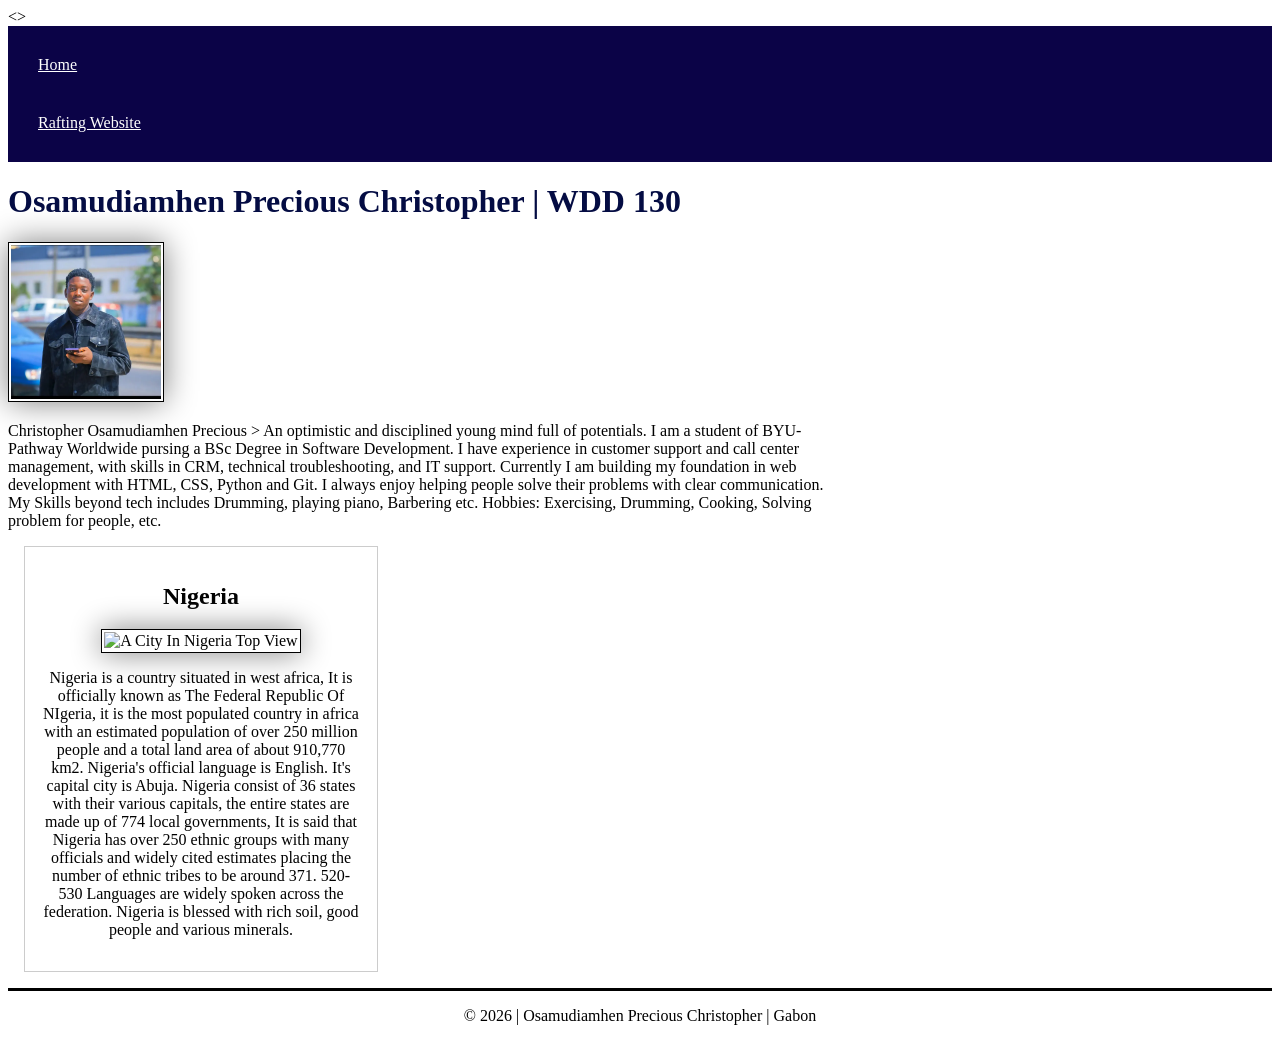
==== index.html @ 8d40303b "Index.html update." ====
<!DOCTYPE html>
<html lang="en">

<>
    <meta charset="UTF-8">
    <meta name="viewport" content="width=device-width, initial-scale=1.0">
    <title>Osamudiamhen Precious Christopher | WDD 130</title>
    <meta name="description" content="This is Christopher's WDD practical page. Modification of this page will  not stop, because it is demanded of him and fellow students currently taking thw same web development course to submit new modifications as assignments weekly.">
    <meta name="author" content="Christopher Osamudiamhen Precious">
    <link rel="stylesheet" href="styles/styles.css">

    </head>

    <body>
        <header>
            <nav>
                <a href="#">Home</a>
                <a href="wwr/">Rafting Website</a>
            </nav>
        </header>
        <main>
            <h1>Osamudiamhen Precious Christopher | WDD 130</h1>
            <img src="images/profile.webp" alt="Profile image" width="200">
            <p>
                Christopher Osamudiamhen Precious > An optimistic and disciplined young mind full of potentials. I am a student of BYU-Pathway Worldwide pursing a BSc Degree in Software Development. I have experience in customer support and call center management, with skills in CRM, technical troubleshooting, and IT support. Currently I am building my foundation in web development with HTML, CSS, Python and Git. I always enjoy helping people solve their problems with clear communication. My Skills beyond tech includes Drumming, playing piano, Barbering etc. Hobbies: Exercising, Drumming, Cooking, Solving problem for people, etc.
            </p>
        </main>
        <aside>
            <h2>Nigeria</h2>
            <img src="https://commonwealthchamber.com/wp-content/uploads/2021/07/dreamstime_xxl_183054326.jpg" alt="A City In Nigeria Top View" width="800" height="500">
            <p>Nigeria is a country situated in west africa, It is officially known as The Federal Republic Of NIgeria, it is the most populated country in africa with an estimated population of over 250 million people and a total land area of about 910,770 km2. Nigeria's official language is English. It's capital city is Abuja. Nigeria consist of 36 states with their various capitals, the entire states are made up of 774 local governments, It is said that Nigeria has over 250 ethnic groups with many officials and widely cited estimates placing the number of ethnic tribes to be around 371. 520-530 Languages are widely spoken across the federation. Nigeria is blessed with rich soil, good people and various minerals. </p>
        </aside>
        <footer>
            <p>&copy; 2026 | Osamudiamhen Precious Christopher | Gabon</p>
        </footer>
    </body>

</html>
---- styles/styles.css ----
nav {
    background-color: rgb(11, 3, 71);
    padding: 10px;
}

nav a {
    color: white;
    display: block;
    padding: 20px;
}

h1 {
    color: rgb(4, 12, 67);
}

img {
    width: 150px;
    height: auto;
    border: 1px solid black;
    padding: 2px;
    box-shadow: 0 0 30px gray;

}

p {
    padding: 0;
}

main {
    max-width: 840px;
}

aside {
    width: 20rem;
    margin: 1rem;
    border: 1px solid rgb(0, 0, 0, 0.2);
    padding: 1rem;
    background-color: #eee color: #333;
    text-align: center;
}

aside img {
    width: 200px;
    height: auto;
}

main img {
    width: 150px;
    height: auto;
}

footer {
    margin-top: 15px;
    border-top: solid#000;
    text-align: center;
}
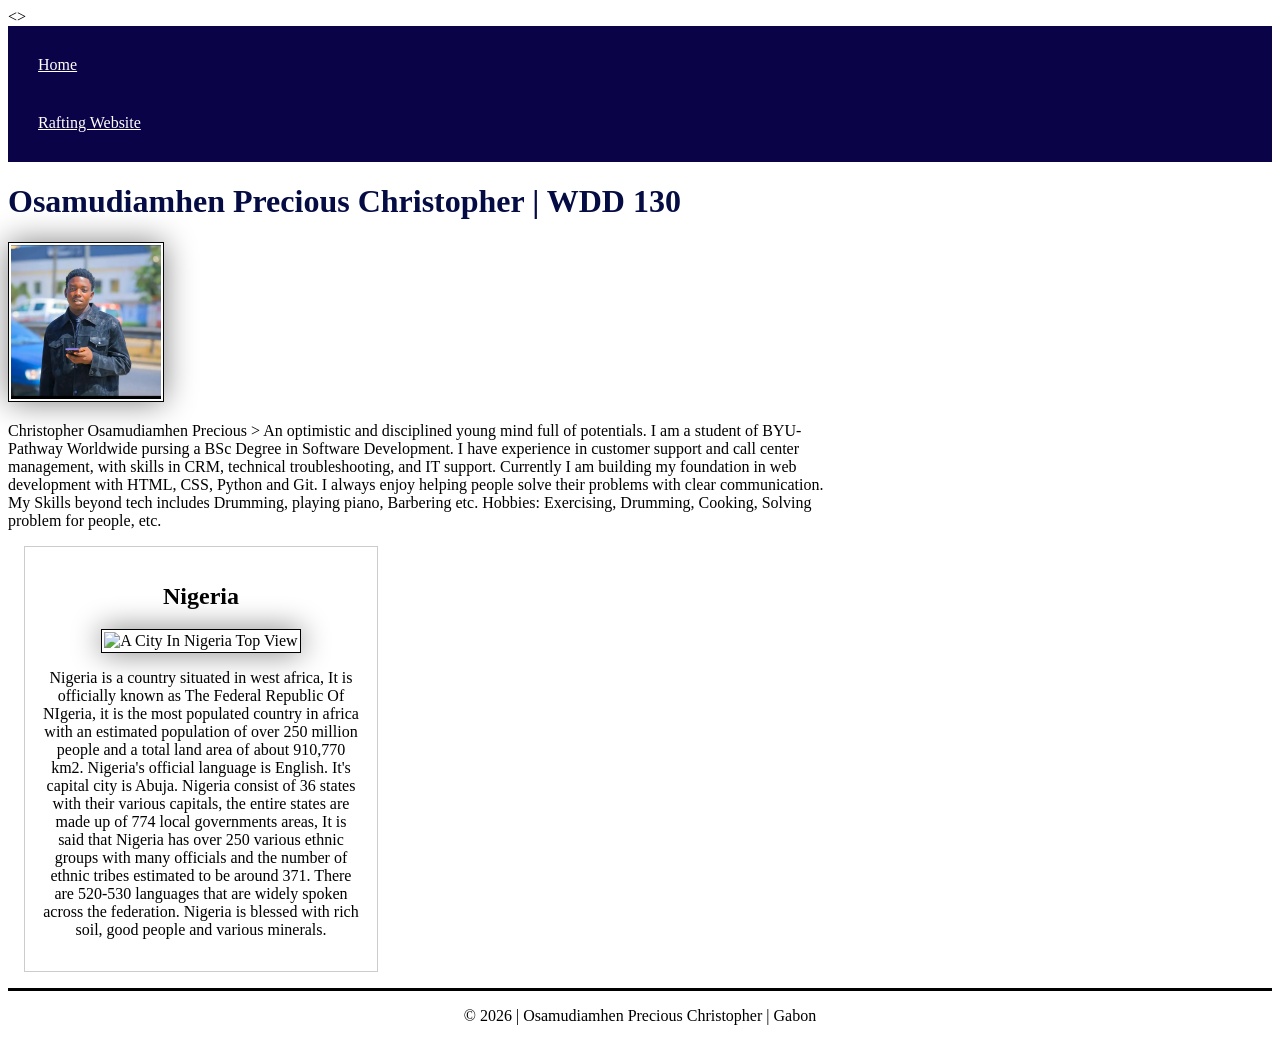
==== commit 38d46004: "Index.HTML Update." ====
--- a/index.html
+++ b/index.html
@@ -28,7 +28,7 @@
         <aside>
             <h2>Nigeria</h2>
             <img src="https://commonwealthchamber.com/wp-content/uploads/2021/07/dreamstime_xxl_183054326.jpg" alt="A City In Nigeria Top View" width="800" height="500">
-            <p>Nigeria is a country situated in west africa, It is officially known as The Federal Republic Of NIgeria, it is the most populated country in africa with an estimated population of over 250 million people and a total land area of about 910,770 km2. Nigeria's official language is English. It's capital city is Abuja. Nigeria consist of 36 states with their various capitals, the entire states are made up of 774 local governments, It is said that Nigeria has over 250 ethnic groups with many officials and widely cited estimates placing the number of ethnic tribes to be around 371. 520-530 Languages are widely spoken across the federation. Nigeria is blessed with rich soil, good people and various minerals. </p>
+            <p>Nigeria is a country situated in west africa, It is officially known as The Federal Republic Of NIgeria, it is the most populated country in africa with an estimated population of over 250 million people and a total land area of about 910,770 km2. Nigeria's official language is English. It's capital city is Abuja. Nigeria consist of 36 states with their various capitals, the entire states are made up of 774 local governments areas, It is said that Nigeria has over 250 various ethnic groups with many officials and the number of ethnic tribes estimated to be around 371. There are 520-530 languages that are widely spoken across the federation. Nigeria is blessed with rich soil, good people and various minerals. </p>
         </aside>
         <footer>
             <p>&copy; 2026 | Osamudiamhen Precious Christopher | Gabon</p>
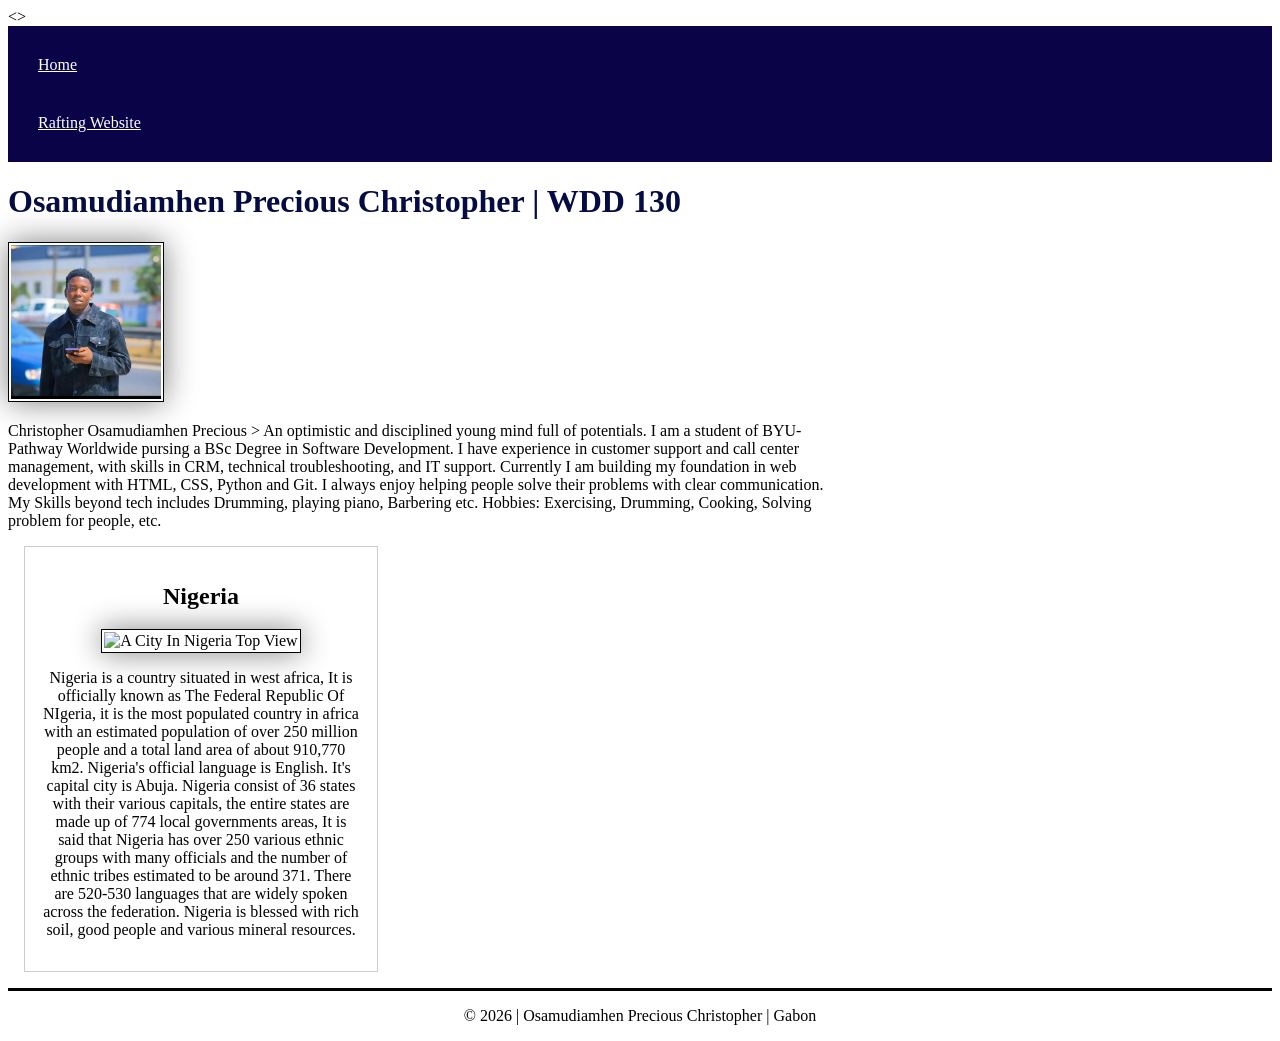
==== commit 422a0042: "Index.HTML Update." ====
--- a/index.html
+++ b/index.html
@@ -28,7 +28,7 @@
         <aside>
             <h2>Nigeria</h2>
             <img src="https://commonwealthchamber.com/wp-content/uploads/2021/07/dreamstime_xxl_183054326.jpg" alt="A City In Nigeria Top View" width="800" height="500">
-            <p>Nigeria is a country situated in west africa, It is officially known as The Federal Republic Of NIgeria, it is the most populated country in africa with an estimated population of over 250 million people and a total land area of about 910,770 km2. Nigeria's official language is English. It's capital city is Abuja. Nigeria consist of 36 states with their various capitals, the entire states are made up of 774 local governments areas, It is said that Nigeria has over 250 various ethnic groups with many officials and the number of ethnic tribes estimated to be around 371. There are 520-530 languages that are widely spoken across the federation. Nigeria is blessed with rich soil, good people and various minerals. </p>
+            <p>Nigeria is a country situated in west africa, It is officially known as The Federal Republic Of NIgeria, it is the most populated country in africa with an estimated population of over 250 million people and a total land area of about 910,770 km2. Nigeria's official language is English. It's capital city is Abuja. Nigeria consist of 36 states with their various capitals, the entire states are made up of 774 local governments areas, It is said that Nigeria has over 250 various ethnic groups with many officials and the number of ethnic tribes estimated to be around 371. There are 520-530 languages that are widely spoken across the federation. Nigeria is blessed with rich soil, good people and various mineral resources. </p>
         </aside>
         <footer>
             <p>&copy; 2026 | Osamudiamhen Precious Christopher | Gabon</p>
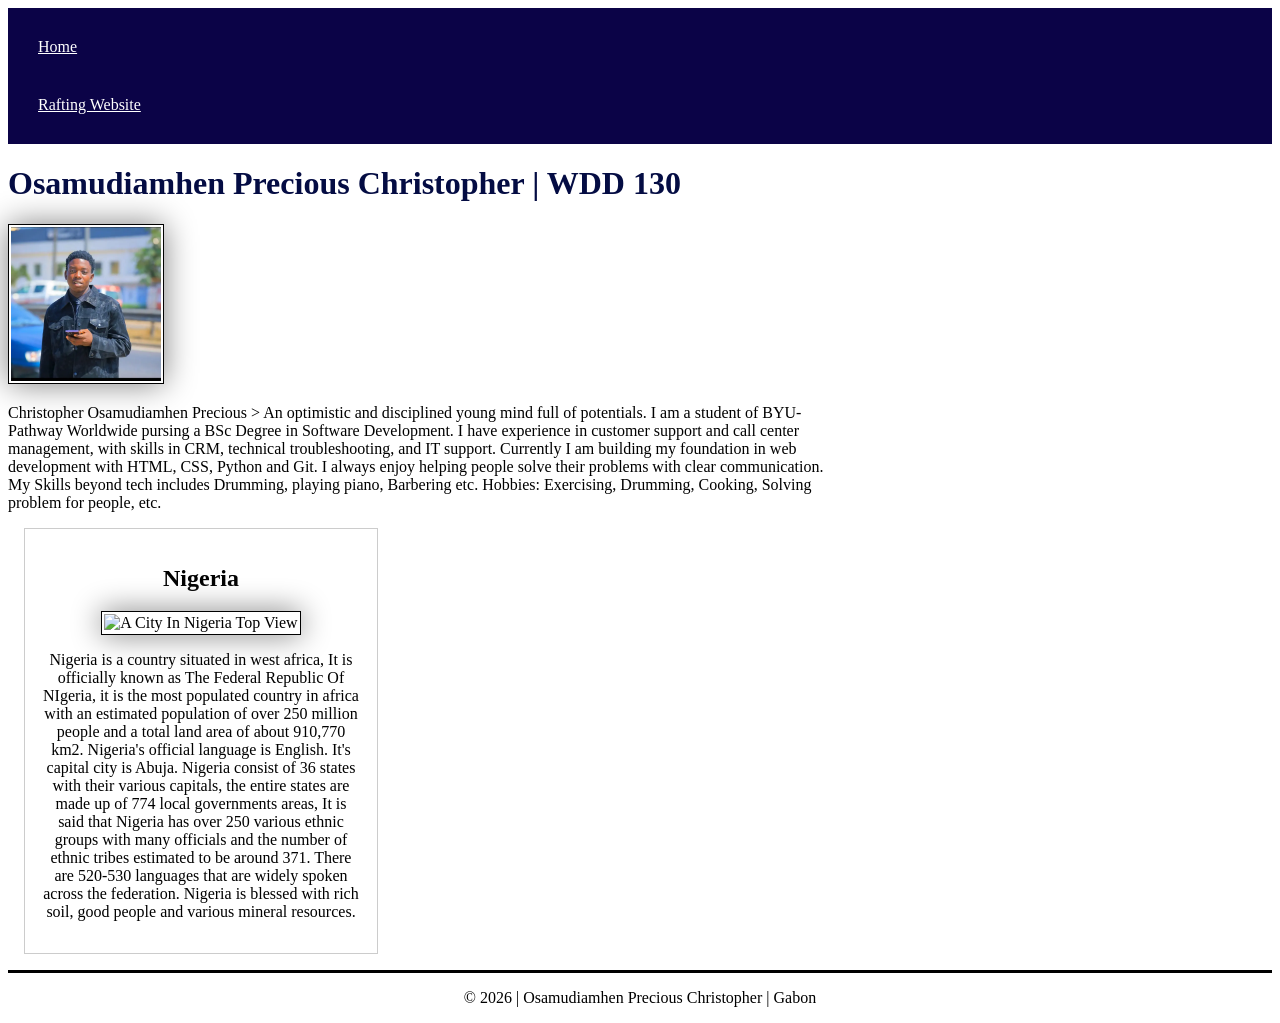
==== commit 7eda3db9: "INDEX.HTML UPDATE" ====
--- a/index.html
+++ b/index.html
@@ -1,38 +1,38 @@
 <!DOCTYPE html>
 <html lang="en">
 
-<>
+<head>
     <meta charset="UTF-8">
     <meta name="viewport" content="width=device-width, initial-scale=1.0">
     <title>Osamudiamhen Precious Christopher | WDD 130</title>
-    <meta name="description" content="This is Christopher's WDD practical page. Modification of this page will  not stop, because it is demanded of him and fellow students currently taking thw same web development course to submit new modifications as assignments weekly.">
+    <meta name="description" content="This is Osamudiamhen Precious Christopher's WDD 130 home page. It's a pleasure to have you here. Let's learn about Christopher and Nigeria together.">
     <meta name="author" content="Christopher Osamudiamhen Precious">
     <link rel="stylesheet" href="styles/styles.css">
 
-    </head>
+</head>
 
-    <body>
-        <header>
-            <nav>
-                <a href="#">Home</a>
-                <a href="wwr/">Rafting Website</a>
-            </nav>
-        </header>
-        <main>
-            <h1>Osamudiamhen Precious Christopher | WDD 130</h1>
-            <img src="images/profile.webp" alt="Profile image" width="200">
-            <p>
-                Christopher Osamudiamhen Precious > An optimistic and disciplined young mind full of potentials. I am a student of BYU-Pathway Worldwide pursing a BSc Degree in Software Development. I have experience in customer support and call center management, with skills in CRM, technical troubleshooting, and IT support. Currently I am building my foundation in web development with HTML, CSS, Python and Git. I always enjoy helping people solve their problems with clear communication. My Skills beyond tech includes Drumming, playing piano, Barbering etc. Hobbies: Exercising, Drumming, Cooking, Solving problem for people, etc.
-            </p>
-        </main>
-        <aside>
-            <h2>Nigeria</h2>
-            <img src="https://commonwealthchamber.com/wp-content/uploads/2021/07/dreamstime_xxl_183054326.jpg" alt="A City In Nigeria Top View" width="800" height="500">
-            <p>Nigeria is a country situated in west africa, It is officially known as The Federal Republic Of NIgeria, it is the most populated country in africa with an estimated population of over 250 million people and a total land area of about 910,770 km2. Nigeria's official language is English. It's capital city is Abuja. Nigeria consist of 36 states with their various capitals, the entire states are made up of 774 local governments areas, It is said that Nigeria has over 250 various ethnic groups with many officials and the number of ethnic tribes estimated to be around 371. There are 520-530 languages that are widely spoken across the federation. Nigeria is blessed with rich soil, good people and various mineral resources. </p>
-        </aside>
-        <footer>
-            <p>&copy; 2026 | Osamudiamhen Precious Christopher | Gabon</p>
-        </footer>
-    </body>
+<body>
+    <header>
+        <nav>
+            <a href="#">Home</a>
+            <a href="wwr/">Rafting Website</a>
+        </nav>
+    </header>
+    <main>
+        <h1>Osamudiamhen Precious Christopher | WDD 130</h1>
+        <img src="images/profile.webp" alt="Profile image" width="200">
+        <p>
+            Christopher Osamudiamhen Precious > An optimistic and disciplined young mind full of potentials. I am a student of BYU-Pathway Worldwide pursing a BSc Degree in Software Development. I have experience in customer support and call center management, with skills in CRM, technical troubleshooting, and IT support. Currently I am building my foundation in web development with HTML, CSS, Python and Git. I always enjoy helping people solve their problems with clear communication. My Skills beyond tech includes Drumming, playing piano, Barbering etc. Hobbies: Exercising, Drumming, Cooking, Solving problem for people, etc.
+        </p>
+    </main>
+    <aside>
+        <h2>Nigeria</h2>
+        <img src="https://commonwealthchamber.com/wp-content/uploads/2021/07/dreamstime_xxl_183054326.jpg" alt="A City In Nigeria Top View" width="800" height="500">
+        <p>Nigeria is a country situated in west africa, It is officially known as The Federal Republic Of NIgeria, it is the most populated country in africa with an estimated population of over 250 million people and a total land area of about 910,770 km2. Nigeria's official language is English. It's capital city is Abuja. Nigeria consist of 36 states with their various capitals, the entire states are made up of 774 local governments areas, It is said that Nigeria has over 250 various ethnic groups with many officials and the number of ethnic tribes estimated to be around 371. There are 520-530 languages that are widely spoken across the federation. Nigeria is blessed with rich soil, good people and various mineral resources. </p>
+    </aside>
+    <footer>
+        <p>&copy; 2026 | Osamudiamhen Precious Christopher | Gabon</p>
+    </footer>
+</body>
 
 </html>
--- a/styles/styles.css
+++ b/styles/styles.css
@@ -47,6 +47,9 @@
 main img {
     width: 150px;
     height: auto;
+    border: 1px solid rgb(0 0 0 0/0.2);
+    padding:2px;
+    box-shadow:0 0 30px gray
 }
 
 footer {
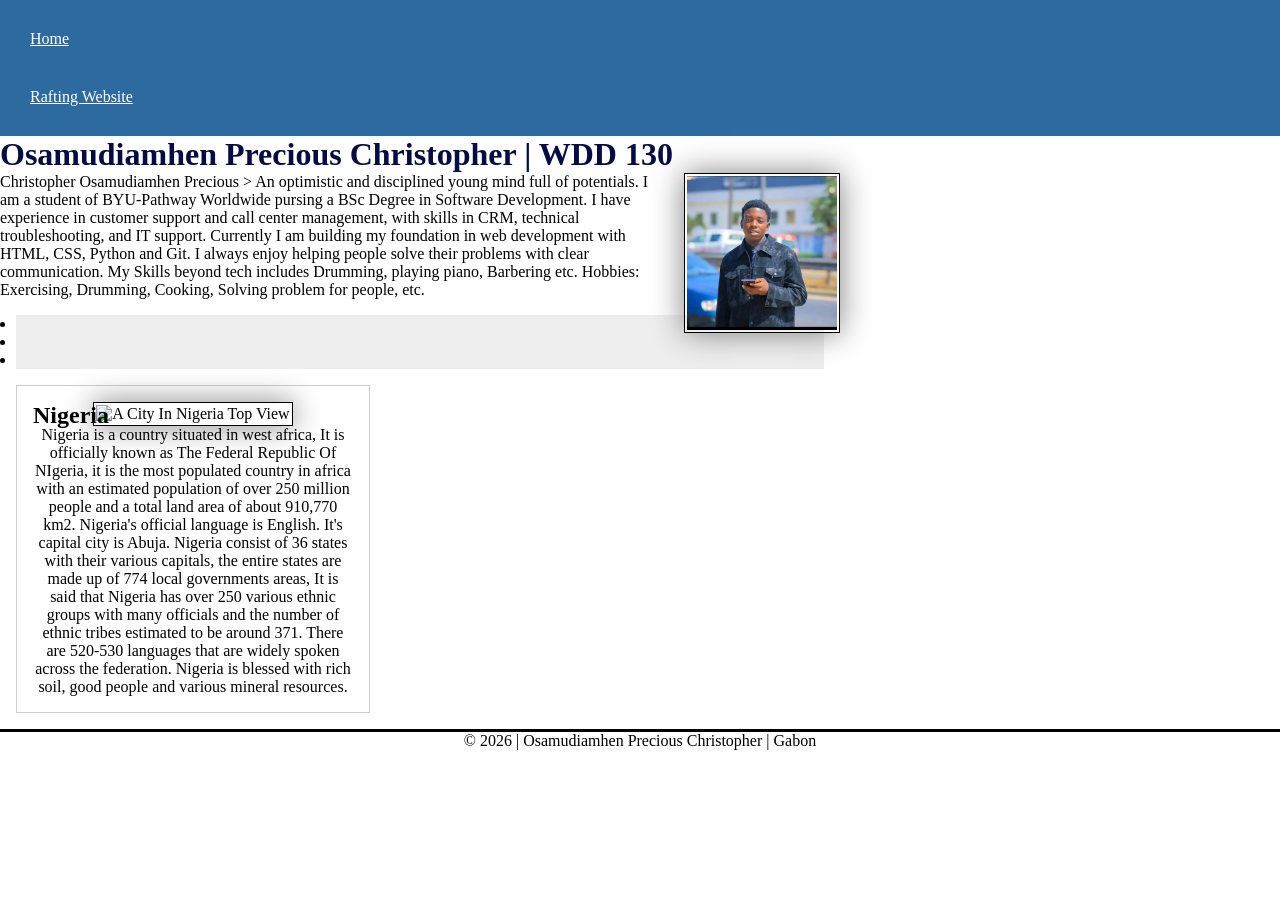
==== commit d26b3a3f: "index.html update" ====
--- a/index.html
+++ b/index.html
@@ -1,3 +1,4 @@
+<!--Last updated on the 17th/11/26-->
 <!DOCTYPE html>
 <html lang="en">
 
@@ -24,6 +25,11 @@
         <p>
             Christopher Osamudiamhen Precious > An optimistic and disciplined young mind full of potentials. I am a student of BYU-Pathway Worldwide pursing a BSc Degree in Software Development. I have experience in customer support and call center management, with skills in CRM, technical troubleshooting, and IT support. Currently I am building my foundation in web development with HTML, CSS, Python and Git. I always enjoy helping people solve their problems with clear communication. My Skills beyond tech includes Drumming, playing piano, Barbering etc. Hobbies: Exercising, Drumming, Cooking, Solving problem for people, etc.
         </p>
+        <ul class="box">
+            <li><a href="https://churchofjesuschristtemples.org/eket-nigeria-temple/"></a></li>
+            <li><a href="https://churchofjesuschristtemples.org/aba-nigeria-temple/"></a></li>
+            <li><a href="https://churchofjesuschristtemples.org/calabar-nigeria-temple/"></a></li>
+        </ul>
     </main>
     <aside>
         <h2>Nigeria</h2>
--- a/styles/styles.css
+++ b/styles/styles.css
@@ -1,5 +1,10 @@
+* {
+    margin: 0;
+    padding: 0;
+    box-sizing: boarder-box;
+}
 nav {
-    background-color: rgb(11, 3, 71);
+    background-color: rgb(45, 106, 160);
     padding: 10px;
 }
 
@@ -48,8 +53,26 @@
     width: 150px;
     height: auto;
     border: 1px solid rgb(0 0 0 0/0.2);
-    padding:2px;
-    box-shadow:0 0 30px gray
+    padding: 2px;
+    box-shadow: 0 0 30px gray;
+    float: right;
+    margin: 0 0 1rem 1rem;
+}
+
+
+aside {
+    width: 20em;
+    text-align: center;
+}
+
+aside img {
+    width: 200px;
+    height: auto;
+
+}
+
+aside h2 {
+    position: absolute;
 }
 
 footer {
@@ -57,3 +80,12 @@
     border-top: solid#000;
     text-align: center;
 }
+
+/* class selectors */
+.box{
+    margin: 1rem;
+    boarder: 1px solid rgba(0,0,.1) 
+    padding: 1rem;
+    background-color: #eee;
+    color: #000;
+}
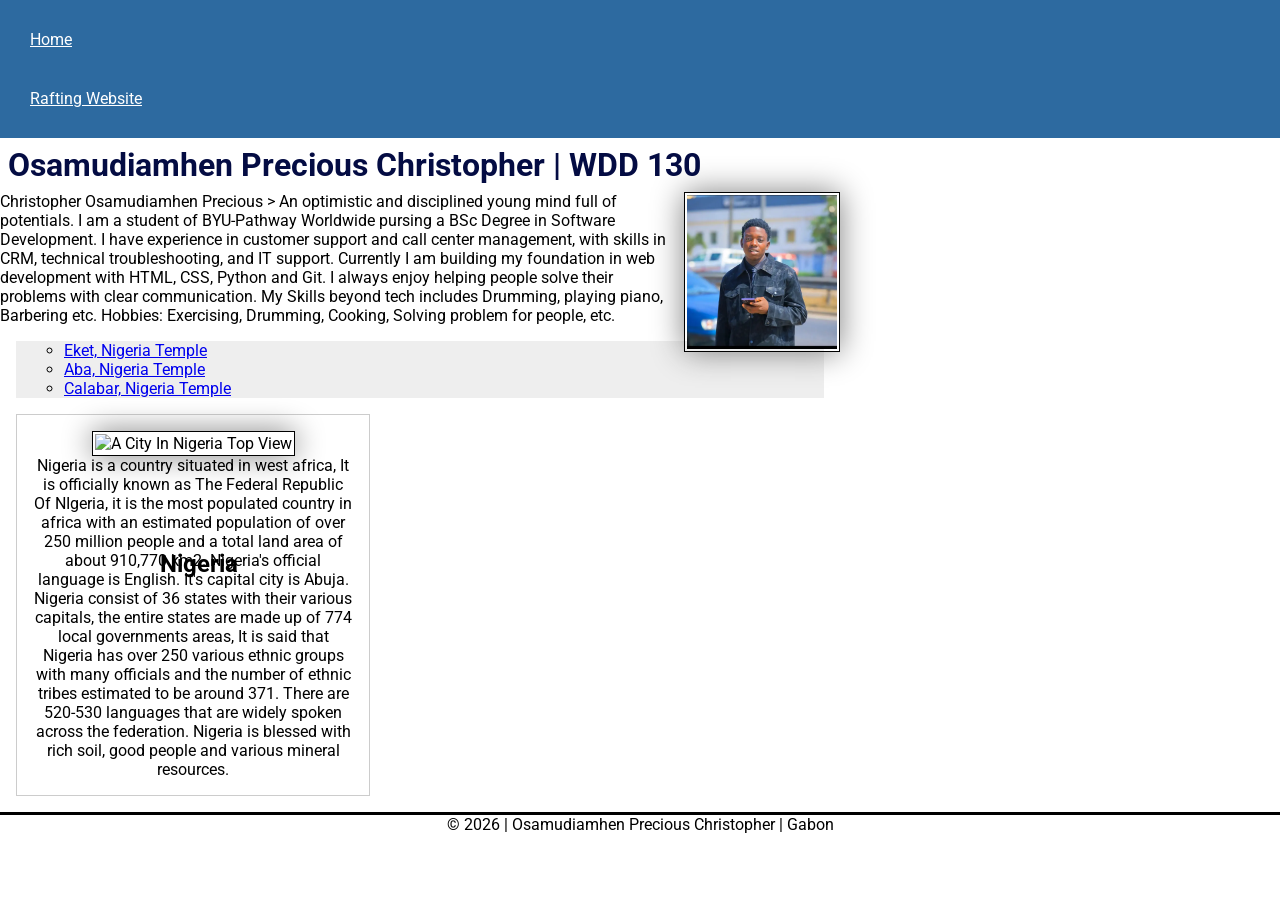
==== commit 53a9bbb5: "Index.html page update" ====
--- a/index.html
+++ b/index.html
@@ -9,6 +9,9 @@
     <meta name="description" content="This is Osamudiamhen Precious Christopher's WDD 130 home page. It's a pleasure to have you here. Let's learn about Christopher and Nigeria together.">
     <meta name="author" content="Christopher Osamudiamhen Precious">
     <link rel="stylesheet" href="styles/styles.css">
+    <link rel="preconnect" href="https://fonts.googleapis.com">
+    <link rel="preconnect" href="https://fonts.gstatic.com" crossorigin>
+    <link href="https://fonts.googleapis.com/css2?family=Roboto:ital,wght@0,100..900;1,100..900&display=swap" rel="stylesheet">
 
 </head>
 
@@ -25,10 +28,12 @@
         <p>
             Christopher Osamudiamhen Precious > An optimistic and disciplined young mind full of potentials. I am a student of BYU-Pathway Worldwide pursing a BSc Degree in Software Development. I have experience in customer support and call center management, with skills in CRM, technical troubleshooting, and IT support. Currently I am building my foundation in web development with HTML, CSS, Python and Git. I always enjoy helping people solve their problems with clear communication. My Skills beyond tech includes Drumming, playing piano, Barbering etc. Hobbies: Exercising, Drumming, Cooking, Solving problem for people, etc.
         </p>
-        <ul class="box">
-            <li><a href="https://churchofjesuschristtemples.org/eket-nigeria-temple/"></a></li>
-            <li><a href="https://churchofjesuschristtemples.org/aba-nigeria-temple/"></a></li>
-            <li><a href="https://churchofjesuschristtemples.org/calabar-nigeria-temple/"></a></li>
+        <ul class="box indent">
+            <ul class="box indent">
+                <li><a href="https://churchofjesuschristtemples.org/eket-nigeria-temple/">Eket, Nigeria Temple</a></li>
+                <li><a href="https://churchofjesuschristtemples.org/aba-nigeria-temple/">Aba, Nigeria Temple</a></li>
+                <li><a href="https://churchofjesuschristtemples.org/calabar-nigeria-temple/">Calabar, Nigeria Temple</a></li>
+            </ul>
         </ul>
     </main>
     <aside>
--- a/styles/styles.css
+++ b/styles/styles.css
@@ -2,6 +2,11 @@
     margin: 0;
     padding: 0;
     box-sizing: boarder-box;
+}
+
+body {
+    font: size 16px;
+    font-family: Roboto, Arial, sana-serif;
 }
 nav {
     background-color: rgb(45, 106, 160);
@@ -16,6 +21,7 @@
 
 h1 {
     color: rgb(4, 12, 67);
+    padding: .5rem;
 }
 
 img {
@@ -73,6 +79,8 @@
 
 aside h2 {
     position: absolute;
+    top: 550px;
+    left: 160px;
 }
 
 footer {
@@ -89,3 +97,7 @@
     background-color: #eee;
     color: #000;
 }
+
+.indent{
+    padding-left: 1rem;
+}
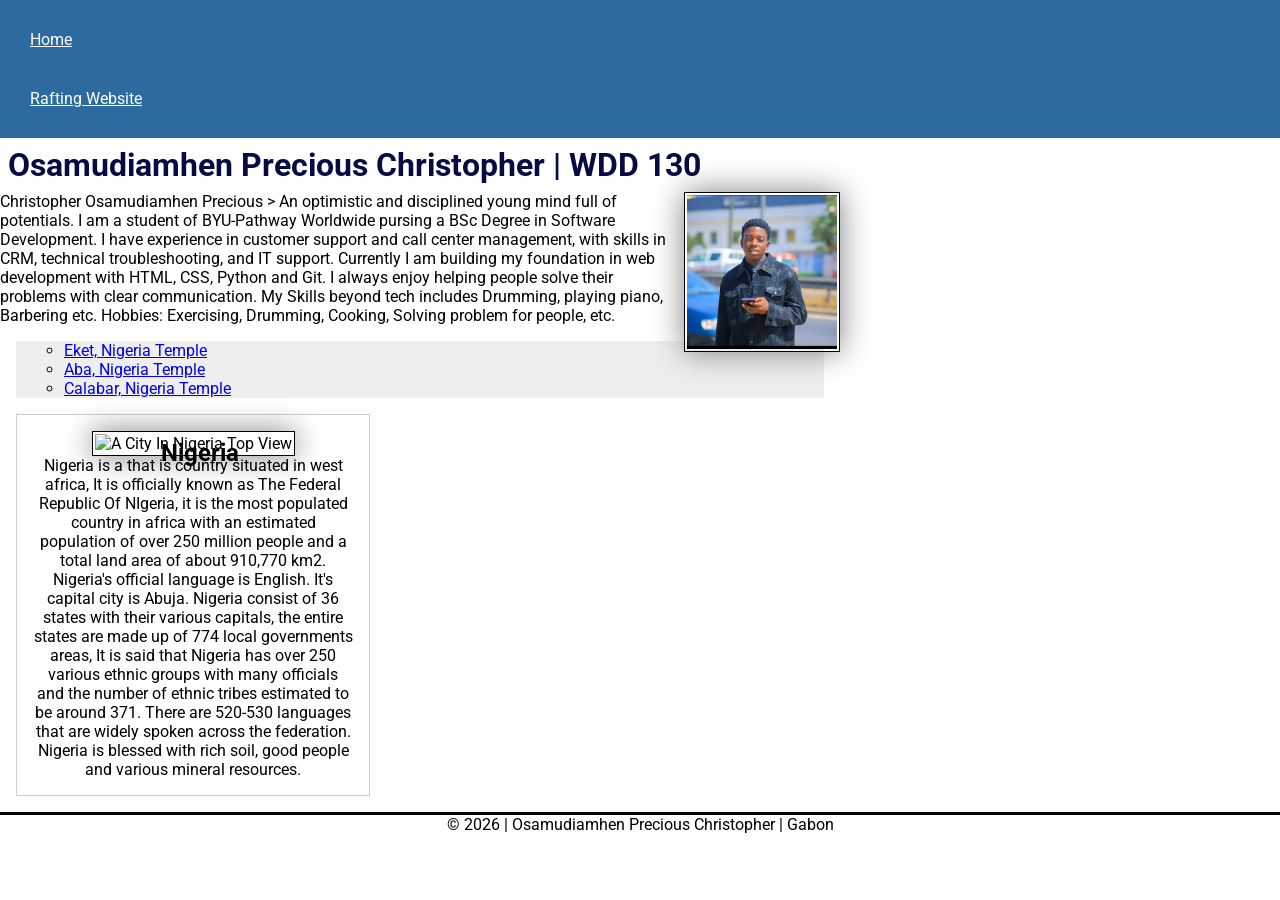
==== commit e738f752: "Index.html -about nigeria page update" ====
--- a/index.html
+++ b/index.html
@@ -39,7 +39,7 @@
     <aside>
         <h2>Nigeria</h2>
         <img src="https://commonwealthchamber.com/wp-content/uploads/2021/07/dreamstime_xxl_183054326.jpg" alt="A City In Nigeria Top View" width="800" height="500">
-        <p>Nigeria is a country situated in west africa, It is officially known as The Federal Republic Of NIgeria, it is the most populated country in africa with an estimated population of over 250 million people and a total land area of about 910,770 km2. Nigeria's official language is English. It's capital city is Abuja. Nigeria consist of 36 states with their various capitals, the entire states are made up of 774 local governments areas, It is said that Nigeria has over 250 various ethnic groups with many officials and the number of ethnic tribes estimated to be around 371. There are 520-530 languages that are widely spoken across the federation. Nigeria is blessed with rich soil, good people and various mineral resources. </p>
+        <p>Nigeria is a that is country situated in west africa, It is officially known as The Federal Republic Of NIgeria, it is the most populated country in africa with an estimated population of over 250 million people and a total land area of about 910,770 km2. Nigeria's official language is English. It's capital city is Abuja. Nigeria consist of 36 states with their various capitals, the entire states are made up of 774 local governments areas, It is said that Nigeria has over 250 various ethnic groups with many officials and the number of ethnic tribes estimated to be around 371. There are 520-530 languages that are widely spoken across the federation. Nigeria is blessed with rich soil, good people and various mineral resources. </p>
     </aside>
     <footer>
         <p>&copy; 2026 | Osamudiamhen Precious Christopher | Gabon</p>
--- a/styles/styles.css
+++ b/styles/styles.css
@@ -8,6 +8,7 @@
     font: size 16px;
     font-family: Roboto, Arial, sana-serif;
 }
+
 nav {
     background-color: rgb(45, 106, 160);
     padding: 10px;
@@ -65,10 +66,11 @@
     margin: 0 0 1rem 1rem;
 }
 
+aside {
+    width: 20rem;
+    text-align: center;
+    position: relative;
 
-aside {
-    width: 20em;
-    text-align: center;
 }
 
 aside img {
@@ -79,8 +81,11 @@
 
 aside h2 {
     position: absolute;
-    top: 550px;
-    left: 160px;
+    top: 20px;
+    left: 23%;
+    transform: translateX(50%);
+    color: #000;
+    padding: 4px 12px;
 }
 
 footer {
@@ -90,14 +95,13 @@
 }
 
 /* class selectors */
-.box{
+.box {
     margin: 1rem;
-    boarder: 1px solid rgba(0,0,.1) 
-    padding: 1rem;
+    boarder: 1px solid rgba(0, 0, .1) padding: 1rem;
     background-color: #eee;
     color: #000;
 }
 
-.indent{
+.indent {
     padding-left: 1rem;
 }
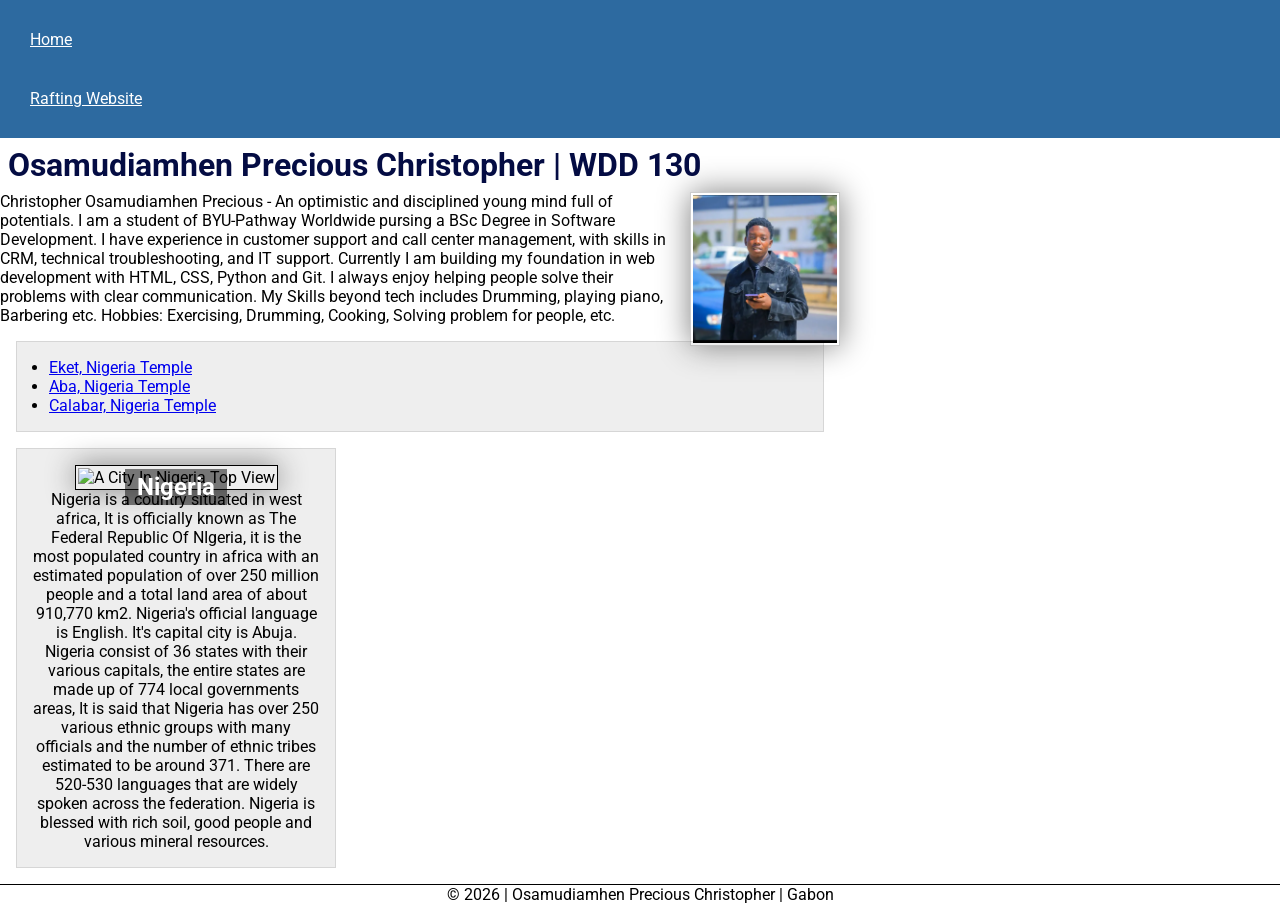
==== commit c7a7f4c5: "index.html page updates." ====
--- a/index.html
+++ b/index.html
@@ -1,4 +1,3 @@
-<!--Last updated on the 17th/11/26-->
 <!DOCTYPE html>
 <html lang="en">
 
@@ -12,7 +11,6 @@
     <link rel="preconnect" href="https://fonts.googleapis.com">
     <link rel="preconnect" href="https://fonts.gstatic.com" crossorigin>
     <link href="https://fonts.googleapis.com/css2?family=Roboto:ital,wght@0,100..900;1,100..900&display=swap" rel="stylesheet">
-
 </head>
 
 <body>
@@ -24,22 +22,20 @@
     </header>
     <main>
         <h1>Osamudiamhen Precious Christopher | WDD 130</h1>
-        <img src="images/profile.webp" alt="Profile image" width="200">
+        <img src="images/profile.webp" alt="Profile image of Osamudiamhen Precious Christopher" width="200">
         <p>
-            Christopher Osamudiamhen Precious > An optimistic and disciplined young mind full of potentials. I am a student of BYU-Pathway Worldwide pursing a BSc Degree in Software Development. I have experience in customer support and call center management, with skills in CRM, technical troubleshooting, and IT support. Currently I am building my foundation in web development with HTML, CSS, Python and Git. I always enjoy helping people solve their problems with clear communication. My Skills beyond tech includes Drumming, playing piano, Barbering etc. Hobbies: Exercising, Drumming, Cooking, Solving problem for people, etc.
+            Christopher Osamudiamhen Precious - An optimistic and disciplined young mind full of potentials. I am a student of BYU-Pathway Worldwide pursing a BSc Degree in Software Development. I have experience in customer support and call center management, with skills in CRM, technical troubleshooting, and IT support. Currently I am building my foundation in web development with HTML, CSS, Python and Git. I always enjoy helping people solve their problems with clear communication. My Skills beyond tech includes Drumming, playing piano, Barbering etc. Hobbies: Exercising, Drumming, Cooking, Solving problem for people, etc.
         </p>
         <ul class="box indent">
-            <ul class="box indent">
-                <li><a href="https://churchofjesuschristtemples.org/eket-nigeria-temple/">Eket, Nigeria Temple</a></li>
-                <li><a href="https://churchofjesuschristtemples.org/aba-nigeria-temple/">Aba, Nigeria Temple</a></li>
-                <li><a href="https://churchofjesuschristtemples.org/calabar-nigeria-temple/">Calabar, Nigeria Temple</a></li>
-            </ul>
+            <li><a href="https://churchofjesuschristtemples.org/eket-nigeria-temple/">Eket, Nigeria Temple</a></li>
+            <li><a href="https://churchofjesuschristtemples.org/aba-nigeria-temple/">Aba, Nigeria Temple</a></li>
+            <li><a href="https://churchofjesuschristtemples.org/calabar-nigeria-temple/">Calabar, Nigeria Temple</a></li>
         </ul>
     </main>
-    <aside>
+    <aside class="box">
         <h2>Nigeria</h2>
-        <img src="https://commonwealthchamber.com/wp-content/uploads/2021/07/dreamstime_xxl_183054326.jpg" alt="A City In Nigeria Top View" width="800" height="500">
-        <p>Nigeria is a that is country situated in west africa, It is officially known as The Federal Republic Of NIgeria, it is the most populated country in africa with an estimated population of over 250 million people and a total land area of about 910,770 km2. Nigeria's official language is English. It's capital city is Abuja. Nigeria consist of 36 states with their various capitals, the entire states are made up of 774 local governments areas, It is said that Nigeria has over 250 various ethnic groups with many officials and the number of ethnic tribes estimated to be around 371. There are 520-530 languages that are widely spoken across the federation. Nigeria is blessed with rich soil, good people and various mineral resources. </p>
+        <img src="images/nigeria.jpg" alt="A City In Nigeria Top View" width="200">
+        <p>Nigeria is a country situated in west africa, It is officially known as The Federal Republic Of NIgeria, it is the most populated country in africa with an estimated population of over 250 million people and a total land area of about 910,770 km2. Nigeria's official language is English. It's capital city is Abuja. Nigeria consist of 36 states with their various capitals, the entire states are made up of 774 local governments areas, It is said that Nigeria has over 250 various ethnic groups with many officials and the number of ethnic tribes estimated to be around 371. There are 520-530 languages that are widely spoken across the federation. Nigeria is blessed with rich soil, good people and various mineral resources.</p>
     </aside>
     <footer>
         <p>&copy; 2026 | Osamudiamhen Precious Christopher | Gabon</p>
--- a/styles/styles.css
+++ b/styles/styles.css
@@ -1,12 +1,12 @@
 * {
     margin: 0;
     padding: 0;
-    box-sizing: boarder-box;
+    box-sizing: border-box;
 }
 
 body {
-    font: size 16px;
-    font-family: Roboto, Arial, sana-serif;
+    font-size: 16px;
+    font-family: Roboto, Arial, sans-serif;
 }
 
 nav {
@@ -31,7 +31,6 @@
     border: 1px solid black;
     padding: 2px;
     box-shadow: 0 0 30px gray;
-
 }
 
 p {
@@ -42,24 +41,10 @@
     max-width: 840px;
 }
 
-aside {
-    width: 20rem;
-    margin: 1rem;
-    border: 1px solid rgb(0, 0, 0, 0.2);
-    padding: 1rem;
-    background-color: #eee color: #333;
-    text-align: center;
-}
-
-aside img {
-    width: 200px;
-    height: auto;
-}
-
 main img {
     width: 150px;
     height: auto;
-    border: 1px solid rgb(0 0 0 0/0.2);
+    border: 1px solid rgba(0, 0, 0, 0.2);
     padding: 2px;
     box-shadow: 0 0 30px gray;
     float: right;
@@ -68,40 +53,44 @@
 
 aside {
     width: 20rem;
+    margin: 1rem;
+    border: 1px solid rgba(0, 0, 0, 0.2);
+    padding: 1rem;
+    background-color: #eee;
+    color: #333;
     text-align: center;
     position: relative;
-
 }
 
 aside img {
     width: 200px;
     height: auto;
-
 }
 
 aside h2 {
     position: absolute;
     top: 20px;
-    left: 23%;
-    transform: translateX(50%);
-    color: #000;
+    left: 50%;
+    transform: translateX(-50%);
+    color: #fff;
+    background-color: rgba(0, 0, 0, 0.5);
     padding: 4px 12px;
 }
 
 footer {
     margin-top: 15px;
-    border-top: solid#000;
+    border-top: 1px solid #000;
     text-align: center;
 }
 
-/* class selectors */
 .box {
     margin: 1rem;
-    boarder: 1px solid rgba(0, 0, .1) padding: 1rem;
+    border: 1px solid rgba(0, 0, 0, 0.1);
+    padding: 1rem;
     background-color: #eee;
     color: #000;
 }
 
 .indent {
-    padding-left: 1rem;
+    padding-left: 2rem;
 }
